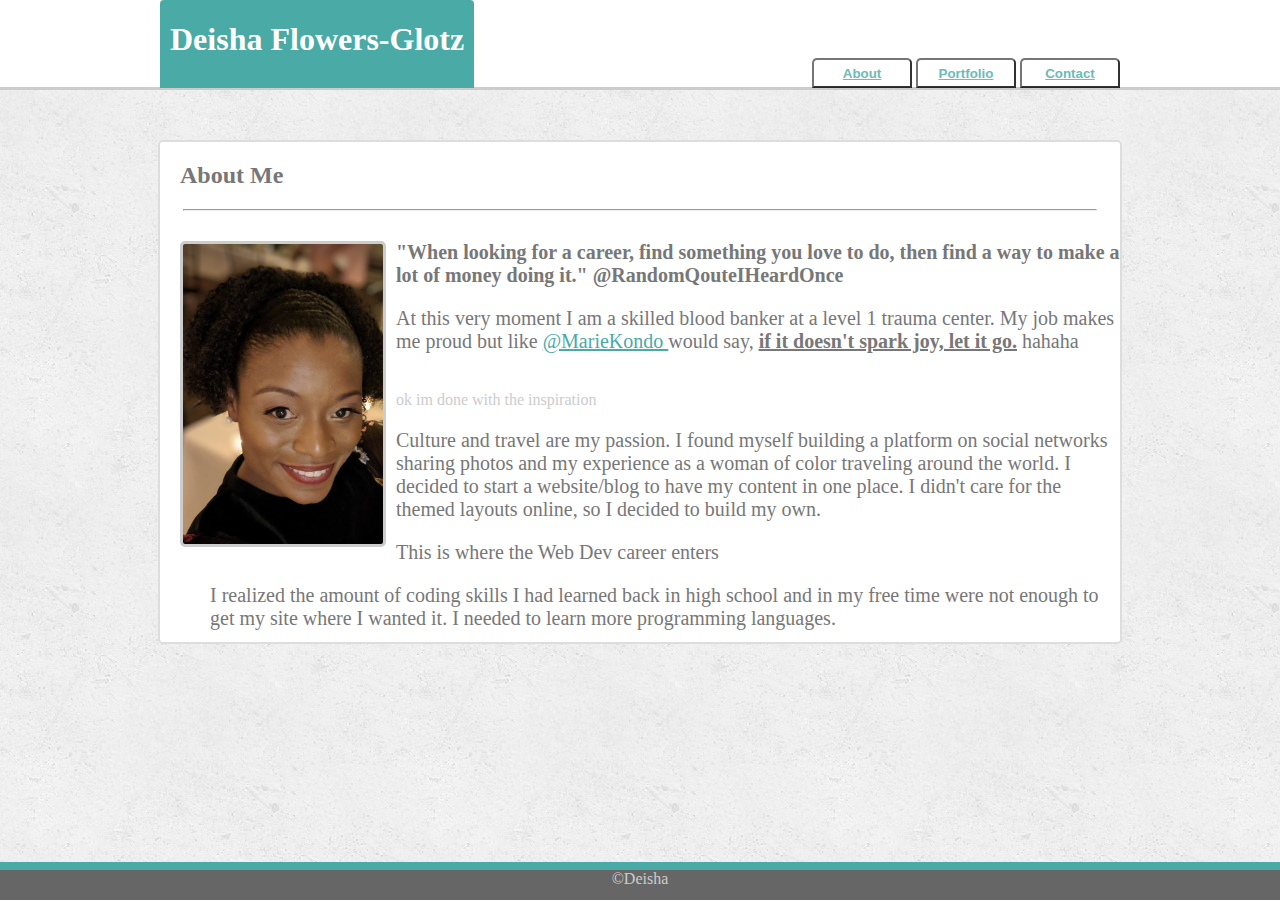
==== index.html @ 1625caa6 "Update index.html" ====
<!DOCTYPE html>
<html lang="en">
<head>
    <link rel="stylesheet" type="text/css" href="assets/css/style.css">
    <title>DFG Portfolio</title>
</head>
    <div class="top">
        <div class="innertop">
            <div class="name">
                <h1>Deisha Flowers-Glotz</h1>
            </div>
            <div class="nav">
            <nav>
                <ul>
                    <button><a href="index.html">About</a> </button>
                    <button><a href="portfolio.html">Portfolio</a> </button>
                    <button><a href="contact.html">Contact</a> </button>
                </ul>
            </nav>
        </div>
    </div>
    </div>
    <div class="container">

        <body background="assets/images/concrete_seamless.png">
            <div>
                <h2>About Me</h2>
            </div>
            <hr>
            <div class="clearfix"></div>
            <div class="img">
                <img src="assets/images/facedfg.png">
            </div>
            <div class="p">
                

<p><strong>"When looking for a career, find something you love to do, then find a way to make a lot of money doing it." @RandomQouteIHeardOnce </strong>

<p> At this very moment I am a skilled blood banker at a level 1 trauma center. My job makes me proud but like <a link rel="stylesheet" href="https://youtu.be/c8eYPDmpyd4"> @MarieKondo </a> would say, <u><strong> if it doesn't spark  joy, let it go.</u></strong> hahaha  </p> 
<br>
ok im done with the inspiration
<br>
<p>Culture and travel are my passion. I found myself building a platform on social networks sharing photos and my experience as a woman of color traveling around the world. I decided to start a website/blog to have my content in one place. I didn't care for the themed layouts online, so I decided to build my own. </p>
<p>  This is where the Web Dev career enters </p>
<p> I realized the amount of coding skills I had learned back in high school and in my free time were not enough to get my site where I wanted it. I needed to learn more programming languages.</p> 

<p> I want to be successful on my own terms and do things that spark joy. This is why I choose to go from a blood banker who saves  lives to a web developer who saves code.</p> 


<p style=color:teal;font-family:script;font-size:30px;  > <3 Dee FG </p>

    
            </div>
    </div>
</body>
<footer>&copy;Deisha</footer>

</html>
---- assets/css/style.css ----
/* ---name header-- */

.top {
    height:87px;
    background-color:#ffffff;
    border-bottom: solid 3px #cccccc ;
    margin-bottom: 50px;
    font-family: 'Georgia', Times, Times New Roman, serif;
}
.innertop {
    width: 960px;
    margin: 0 auto;
    
}
.name {
    background:#4aaaa5;
    color: white;
    font:#ffffff;
    float:left;
    padding: 0px 10px 8px 10px;
    border-top-left-radius: 4px;
    border-top-right-radius: 4px;
    
}

/* ---navigation bar-- */

.nav{
    float:right;
    padding-top:42px;  
    

}

/* unvisited link */
a:link {
    color:#4aaaa5;
}
  
  /* visited link */
a:visited {
    color: gray;
}
  
  /* mouse over link */
a:hover {
    color:white;
}
  
 /* selected link */
a:active {
     color: purple;
} 

button:hover {
    background-color: #4aaaa5;
    color: FFFFFF;
}

button {
    background-color: #ffffff;
    color:#4aaaa5;
    font-weight: bold;
    opacity: .8;
    border-style: solid 6px #4aaaa5; 
    width: 100px;
    height:30px;
    font: 24px;
    border-top-left-radius: 5px;
    border-top-right-radius: 5px;

}


 hr {
    width:95%;
    align: left;
    margin-bottom: 30px;
    margin-top: 10px;
}

 img {
    width: 200px;
    height: 300px;
    float: left;
    padding: 0px 0px 0px 0px ; 
    margin: 0px 10px 10px 20px;
    border: solid 3px #cccccc;
    border-radius: 5px;
  
}

.imgport{
    width: 0 auto;
    height: 0 auto;
    box-align: center;
    padding: 0 auto ; 
    margin: 0 auto;
}

.p {
    box-align:right;
    margin: 0px 0px 0px 50px;
    font-family:Arial', 'Helvetica Neue', Helvetica, sans-serif;

}
    

.container {
    background-color:#ffFFFF;
    text-align: left;
    border-radius: 5px ;
    border: solid 2px #dddddd;
    width: 960px;
    height: 500px;
    margin: 0 auto;
    padding: 0 auto;
    margin-bottom: 50px;
    overflow:auto;
    
}

.containercontact{
    background-color:#ffFFFF;
    color: #777777;
    text-align: left;
    border-radius: 5px ;
    border: solid 2px #dddddd;
    width: 960px;
    margin: 0 auto;
    padding: o auto;
    margin-bottom: 50px;
}


h2{ 
    text-align: left;
    color: #777777;
    margin-left: 20px;
    font-family: 'Georgia', Times, Times New Roman, serif;
}

body {
    background-color:#FFFFFF ;
    color:#cccccc;
    min-height: 100%;
    padding:0; 
    margin:0; 
    position:relative;
    background-attachment: fixed;
    background-position: center; 
    font-family: Arial', 'Helvetica Neue', Helvetica , sans-serif;
}

p {
    font-weight:normal;
    text-align: left;
    color: #777777;
    font-size: 20px;
}
.clearfix::after {
    content:"";
    display:block;
    clear: both
}
form { 
    color:#77777;
    text-align: center;
    font-weight: notmsl;
    font-size: 24px;
    margin-bottom: 30px ;
    font-family: Arial', 'Helvetica Neue', Helvetica , sans-serif;

}


#inputbutton {
    color: #fffff; 
    background:#4aaaa5; 
    opacity: .8; 
    border-radius: 3px; 
    height:30px; 
    width:60px; 
}

footer {
    background-color:#666666;
    border-top: solid 8px #4aaaa5;
    text-align: center;
    position: fixed;
    height:30px;
    left:0;
    bottom:0;
    width:100%;    
}
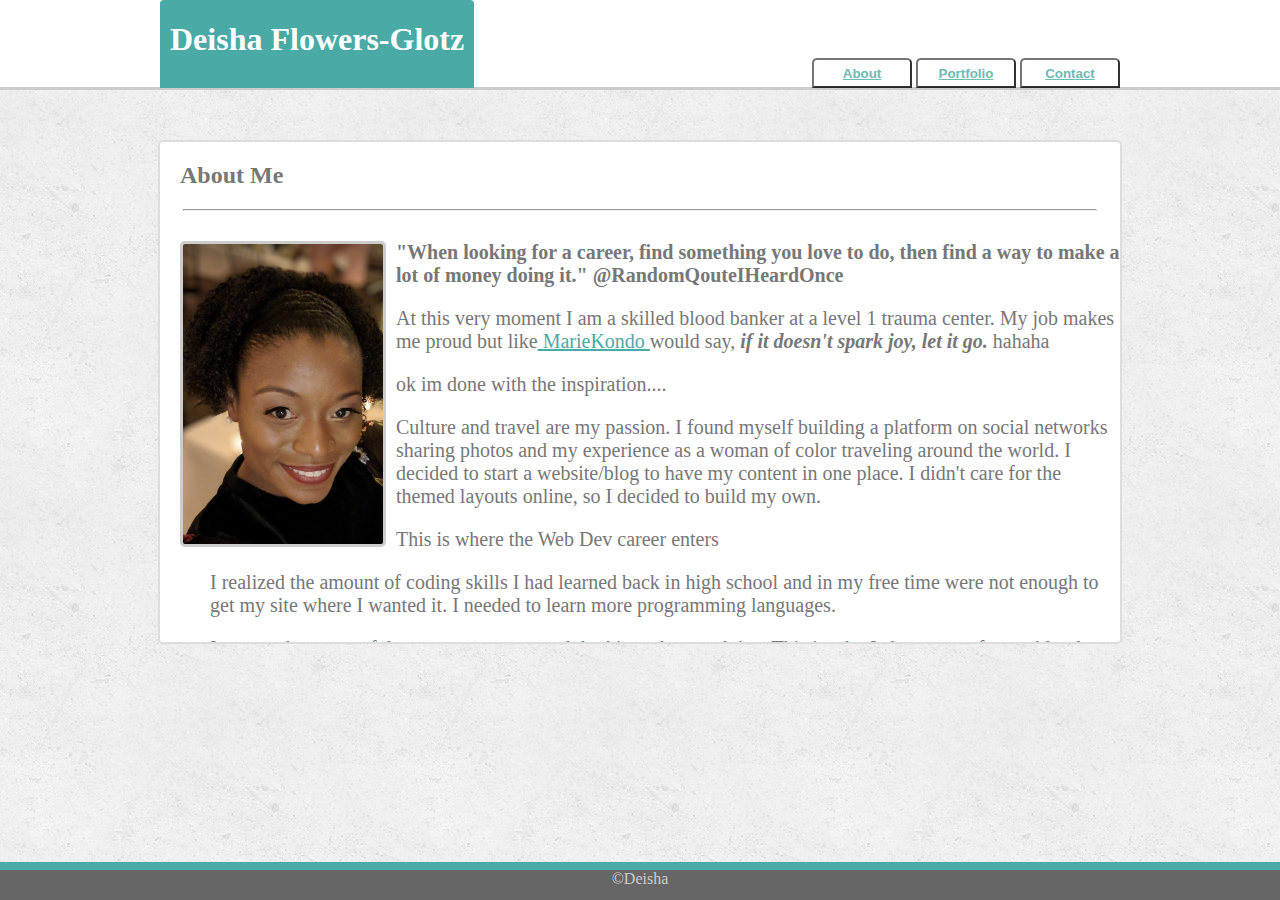
==== commit 061984ac: "about me edits" ====
--- a/index.html
+++ b/index.html
@@ -36,20 +36,17 @@
 
 <p><strong>"When looking for a career, find something you love to do, then find a way to make a lot of money doing it." @RandomQouteIHeardOnce </strong>
 
-<p> At this very moment I am a skilled blood banker at a level 1 trauma center. My job makes me proud but like <a link rel="stylesheet" href="https://youtu.be/c8eYPDmpyd4"> @MarieKondo </a> would say, <u><strong> if it doesn't spark  joy, let it go.</u></strong> hahaha  </p> 
+<p> At this very moment I am a skilled blood banker at a level 1 trauma center. My job makes me proud but like<a link rel="stylesheet" href="https://youtu.be/c8eYPDmpyd4"> MarieKondo </a> would say, <i> <strong> if it doesn't spark  joy, let it go.</u></strong><itlaics></i> hahaha  
 <br>
-ok im done with the inspiration
-<br>
-<p>Culture and travel are my passion. I found myself building a platform on social networks sharing photos and my experience as a woman of color traveling around the world. I decided to start a website/blog to have my content in one place. I didn't care for the themed layouts online, so I decided to build my own. </p>
+<p>ok im done with the inspiration....</p> 
+<p> Culture and travel are my passion. I found myself building a platform on social networks sharing photos and my experience as a woman of color traveling around the world. I decided to start a website/blog to have my content in one place. I didn't care for the themed layouts online, so I decided to build my own. </p>
 <p>  This is where the Web Dev career enters </p>
 <p> I realized the amount of coding skills I had learned back in high school and in my free time were not enough to get my site where I wanted it. I needed to learn more programming languages.</p> 
 
-<p> I want to be successful on my own terms and do things that spark joy. This is why I choose to go from a blood banker who saves  lives to a web developer who saves code.</p> 
+<p> I want to be successful on my own terms and do things that spark joy. This is why I chose to go from a blood banker who saves  lives to a web developer who saves code.</p> 
 
 
 <p style=color:teal;font-family:script;font-size:30px;  > <3 Dee FG </p>
-
-    
             </div>
     </div>
 </body>
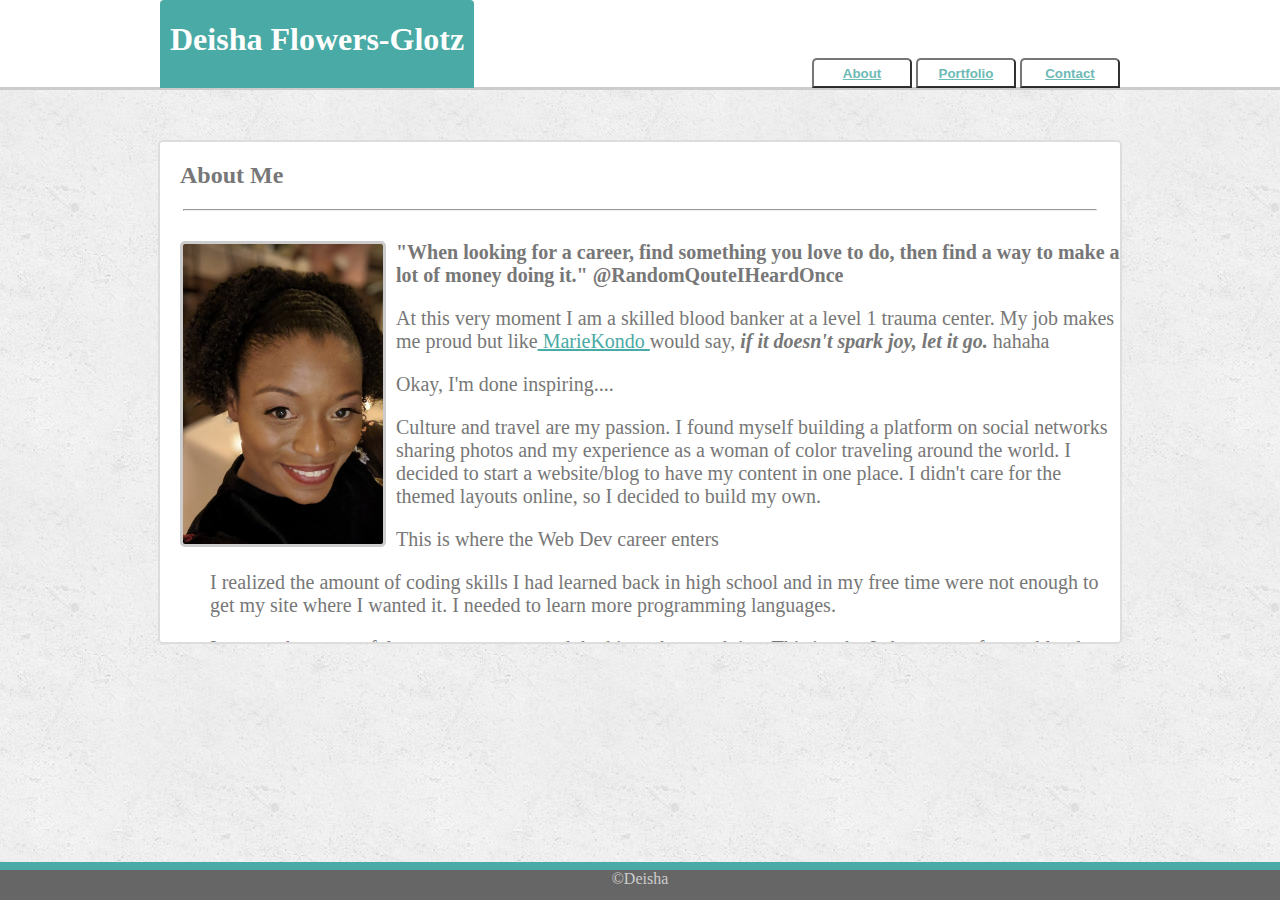
==== commit 6d0c1cb3: "par edits" ====
--- a/index.html
+++ b/index.html
@@ -38,7 +38,7 @@
 
 <p> At this very moment I am a skilled blood banker at a level 1 trauma center. My job makes me proud but like<a link rel="stylesheet" href="https://youtu.be/c8eYPDmpyd4"> MarieKondo </a> would say, <i> <strong> if it doesn't spark  joy, let it go.</u></strong><itlaics></i> hahaha  
 <br>
-<p>ok im done with the inspiration....</p> 
+<p>Okay, I'm done inspiring....</p> 
 <p> Culture and travel are my passion. I found myself building a platform on social networks sharing photos and my experience as a woman of color traveling around the world. I decided to start a website/blog to have my content in one place. I didn't care for the themed layouts online, so I decided to build my own. </p>
 <p>  This is where the Web Dev career enters </p>
 <p> I realized the amount of coding skills I had learned back in high school and in my free time were not enough to get my site where I wanted it. I needed to learn more programming languages.</p> 
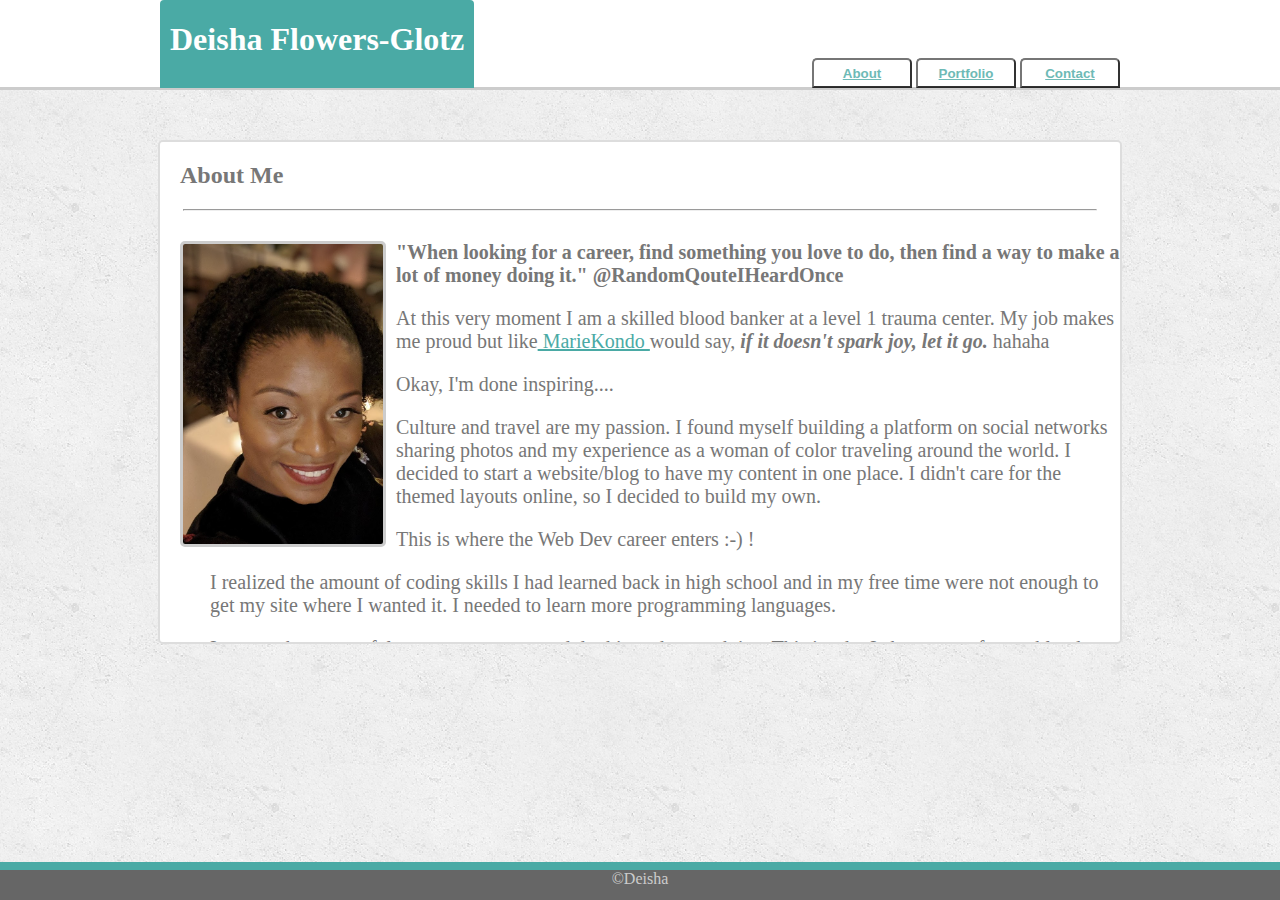
==== commit be75fd06: "Update index.html" ====
--- a/index.html
+++ b/index.html
@@ -40,7 +40,7 @@
 <br>
 <p>Okay, I'm done inspiring....</p> 
 <p> Culture and travel are my passion. I found myself building a platform on social networks sharing photos and my experience as a woman of color traveling around the world. I decided to start a website/blog to have my content in one place. I didn't care for the themed layouts online, so I decided to build my own. </p>
-<p>  This is where the Web Dev career enters </p>
+<p>  This is where the Web Dev career enters :-) ! </p>
 <p> I realized the amount of coding skills I had learned back in high school and in my free time were not enough to get my site where I wanted it. I needed to learn more programming languages.</p> 
 
 <p> I want to be successful on my own terms and do things that spark joy. This is why I chose to go from a blood banker who saves  lives to a web developer who saves code.</p> 
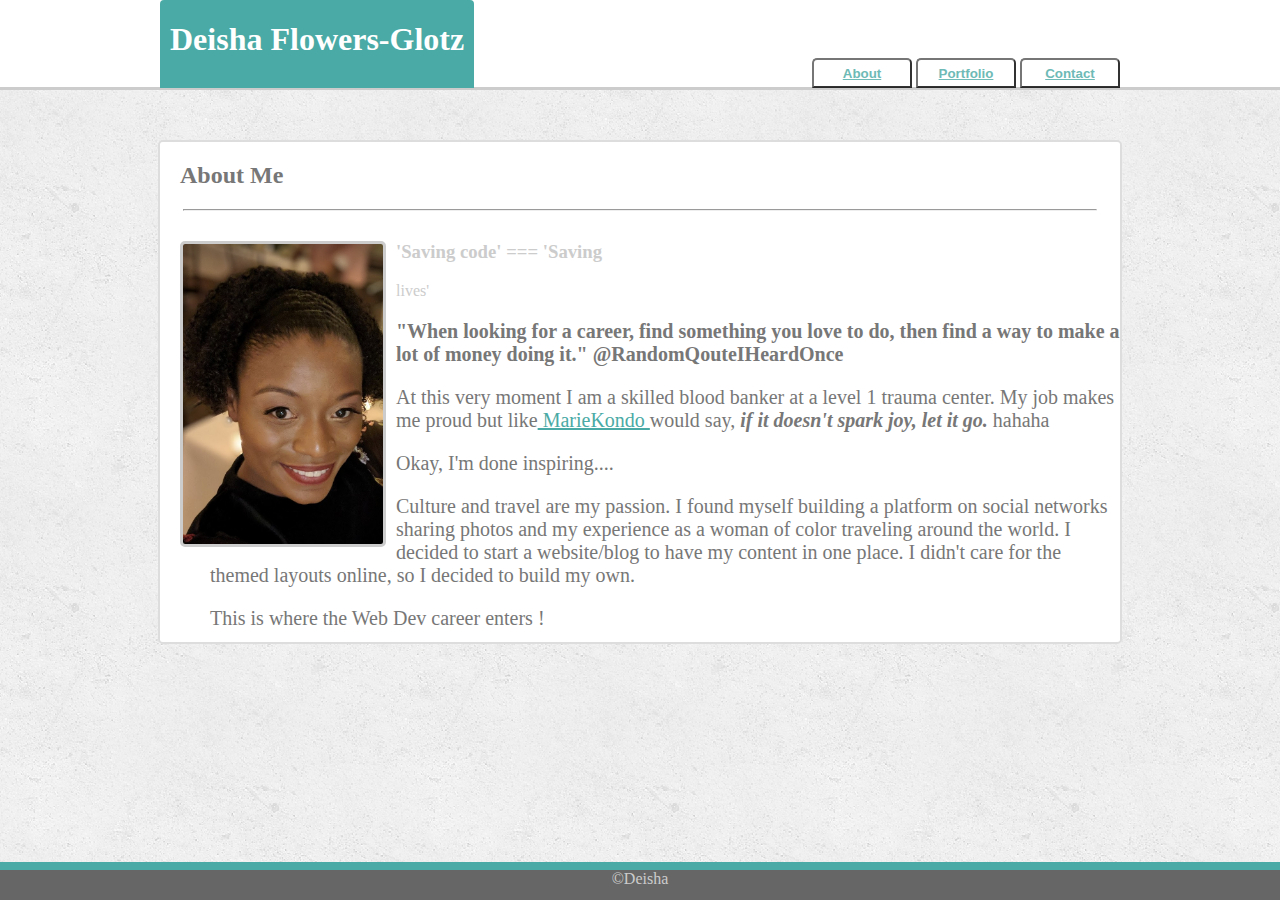
==== commit b9c440b8: "Update index.html" ====
--- a/index.html
+++ b/index.html
@@ -33,14 +33,14 @@
             </div>
             <div class="p">
                 
-
+<p> <h3> 'Saving code' === 'Saving </h3>lives' </p> 
 <p><strong>"When looking for a career, find something you love to do, then find a way to make a lot of money doing it." @RandomQouteIHeardOnce </strong>
 
 <p> At this very moment I am a skilled blood banker at a level 1 trauma center. My job makes me proud but like<a link rel="stylesheet" href="https://youtu.be/c8eYPDmpyd4"> MarieKondo </a> would say, <i> <strong> if it doesn't spark  joy, let it go.</u></strong><itlaics></i> hahaha  
 <br>
 <p>Okay, I'm done inspiring....</p> 
 <p> Culture and travel are my passion. I found myself building a platform on social networks sharing photos and my experience as a woman of color traveling around the world. I decided to start a website/blog to have my content in one place. I didn't care for the themed layouts online, so I decided to build my own. </p>
-<p>  This is where the Web Dev career enters :-) ! </p>
+<p>  This is where the Web Dev career enters !  </p>
 <p> I realized the amount of coding skills I had learned back in high school and in my free time were not enough to get my site where I wanted it. I needed to learn more programming languages.</p> 
 
 <p> I want to be successful on my own terms and do things that spark joy. This is why I chose to go from a blood banker who saves  lives to a web developer who saves code.</p> 
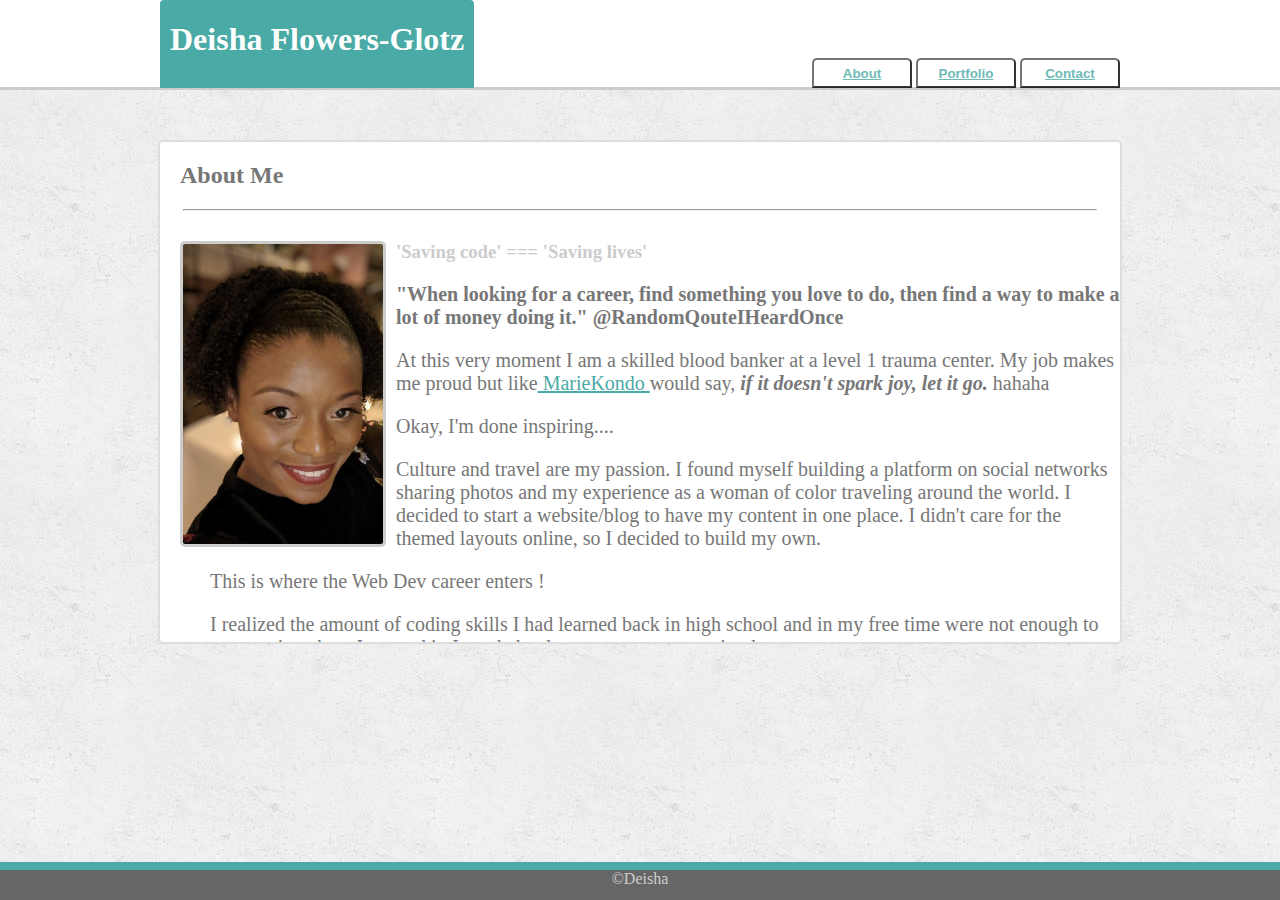
==== commit 85d475c6: "p updates" ====
--- a/index.html
+++ b/index.html
@@ -33,7 +33,7 @@
             </div>
             <div class="p">
                 
-<p> <h3> 'Saving code' === 'Saving </h3>lives' </p> 
+                <p> <h3> 'Saving code' === 'Saving lives'</h3> </p> 
 <p><strong>"When looking for a career, find something you love to do, then find a way to make a lot of money doing it." @RandomQouteIHeardOnce </strong>
 
 <p> At this very moment I am a skilled blood banker at a level 1 trauma center. My job makes me proud but like<a link rel="stylesheet" href="https://youtu.be/c8eYPDmpyd4"> MarieKondo </a> would say, <i> <strong> if it doesn't spark  joy, let it go.</u></strong><itlaics></i> hahaha  
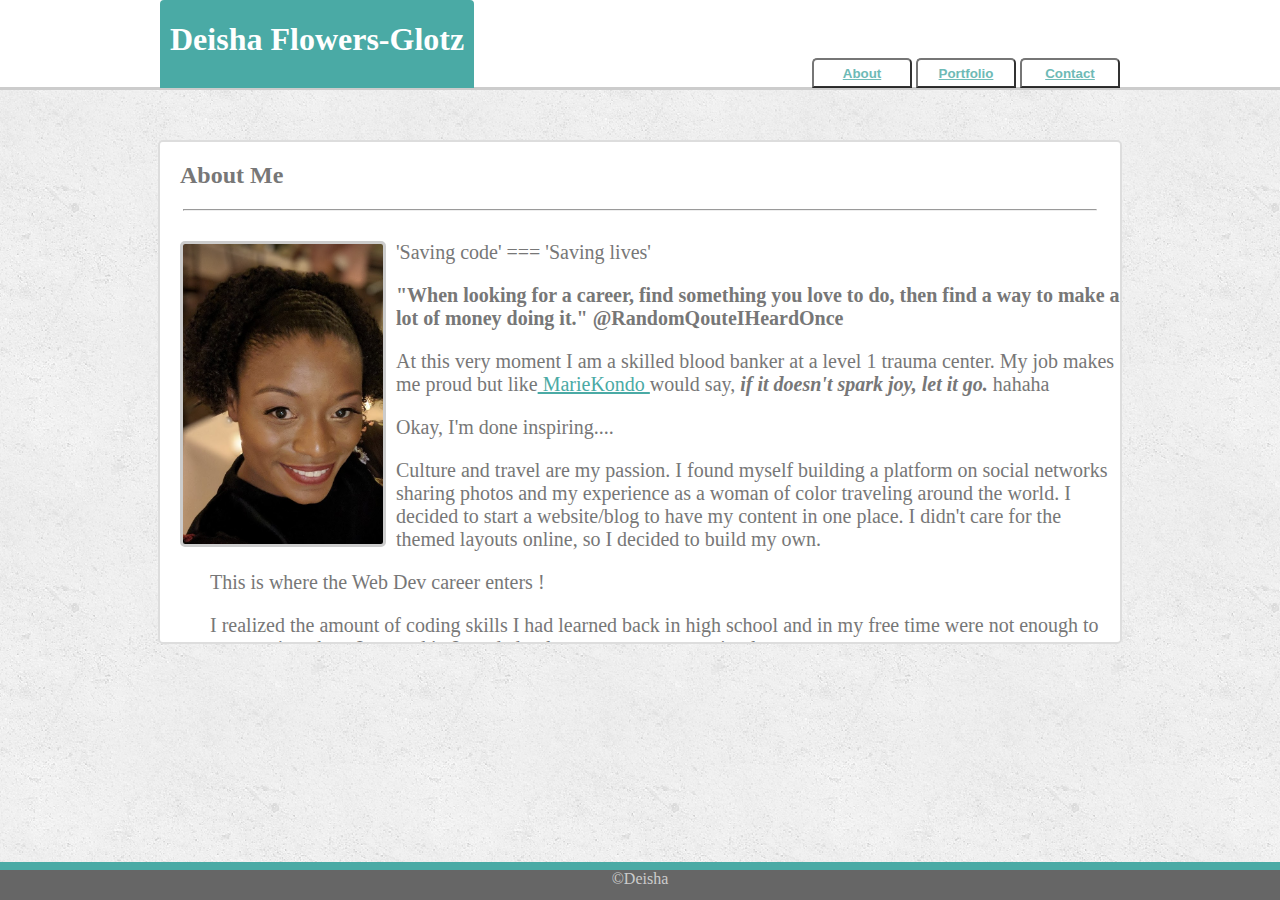
==== commit e72649b0: "Update index.html" ====
--- a/index.html
+++ b/index.html
@@ -33,7 +33,7 @@
             </div>
             <div class="p">
                 
-                <p> <h3> 'Saving code' === 'Saving lives'</h3> </p> 
+                <p> 'Saving code' === 'Saving lives' </p> 
 <p><strong>"When looking for a career, find something you love to do, then find a way to make a lot of money doing it." @RandomQouteIHeardOnce </strong>
 
 <p> At this very moment I am a skilled blood banker at a level 1 trauma center. My job makes me proud but like<a link rel="stylesheet" href="https://youtu.be/c8eYPDmpyd4"> MarieKondo </a> would say, <i> <strong> if it doesn't spark  joy, let it go.</u></strong><itlaics></i> hahaha  
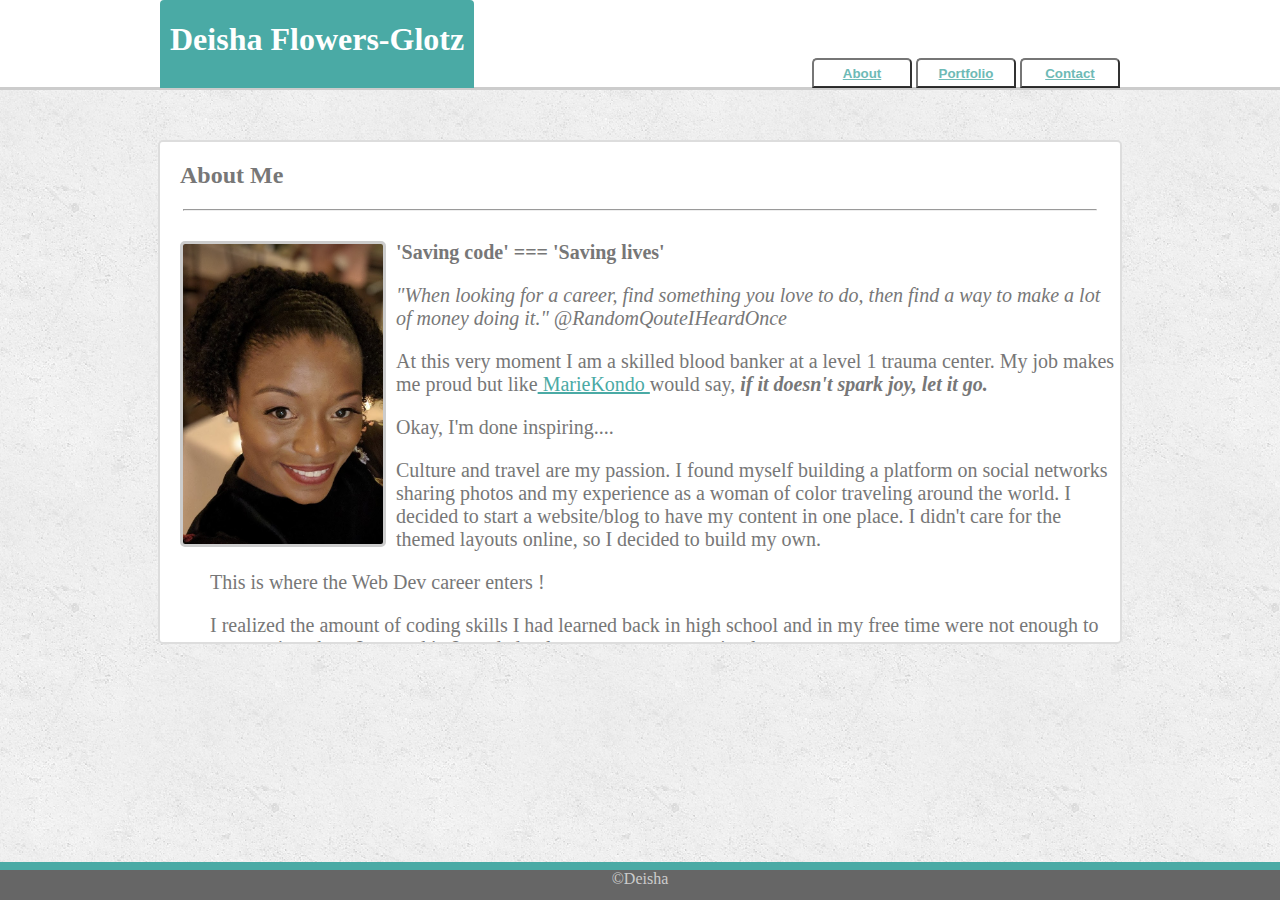
==== commit 60199225: "p updates" ====
--- a/index.html
+++ b/index.html
@@ -33,17 +33,17 @@
             </div>
             <div class="p">
                 
-                <p> 'Saving code' === 'Saving lives' </p> 
-<p><strong>"When looking for a career, find something you love to do, then find a way to make a lot of money doing it." @RandomQouteIHeardOnce </strong>
+                <p> <strong>'Saving code' === 'Saving lives'</strong> </p> 
+<p><i>"When looking for a career, find something you love to do, then find a way to make a lot of money doing it." @RandomQouteIHeardOnce </i>
 
-<p> At this very moment I am a skilled blood banker at a level 1 trauma center. My job makes me proud but like<a link rel="stylesheet" href="https://youtu.be/c8eYPDmpyd4"> MarieKondo </a> would say, <i> <strong> if it doesn't spark  joy, let it go.</u></strong><itlaics></i> hahaha  
+<p> At this very moment I am a skilled blood banker at a level 1 trauma center. My job makes me proud but like<a link rel="stylesheet" href="https://youtu.be/c8eYPDmpyd4"> MarieKondo </a> would say, <i> <strong> if it doesn't spark  joy, let it go.</u></strong><itlaics></i>  
 <br>
 <p>Okay, I'm done inspiring....</p> 
 <p> Culture and travel are my passion. I found myself building a platform on social networks sharing photos and my experience as a woman of color traveling around the world. I decided to start a website/blog to have my content in one place. I didn't care for the themed layouts online, so I decided to build my own. </p>
 <p>  This is where the Web Dev career enters !  </p>
 <p> I realized the amount of coding skills I had learned back in high school and in my free time were not enough to get my site where I wanted it. I needed to learn more programming languages.</p> 
 
-<p> I want to be successful on my own terms and do things that spark joy. This is why I chose to go from a blood banker who saves  lives to a web developer who saves code.</p> 
+<p> I want to spark joy and be successful on my own terms. This is why I chose to go from a blood banker who saves  lives to a web developer who saves code.</p> 
 
 
 <p style=color:teal;font-family:script;font-size:30px;  > <3 Dee FG </p>
